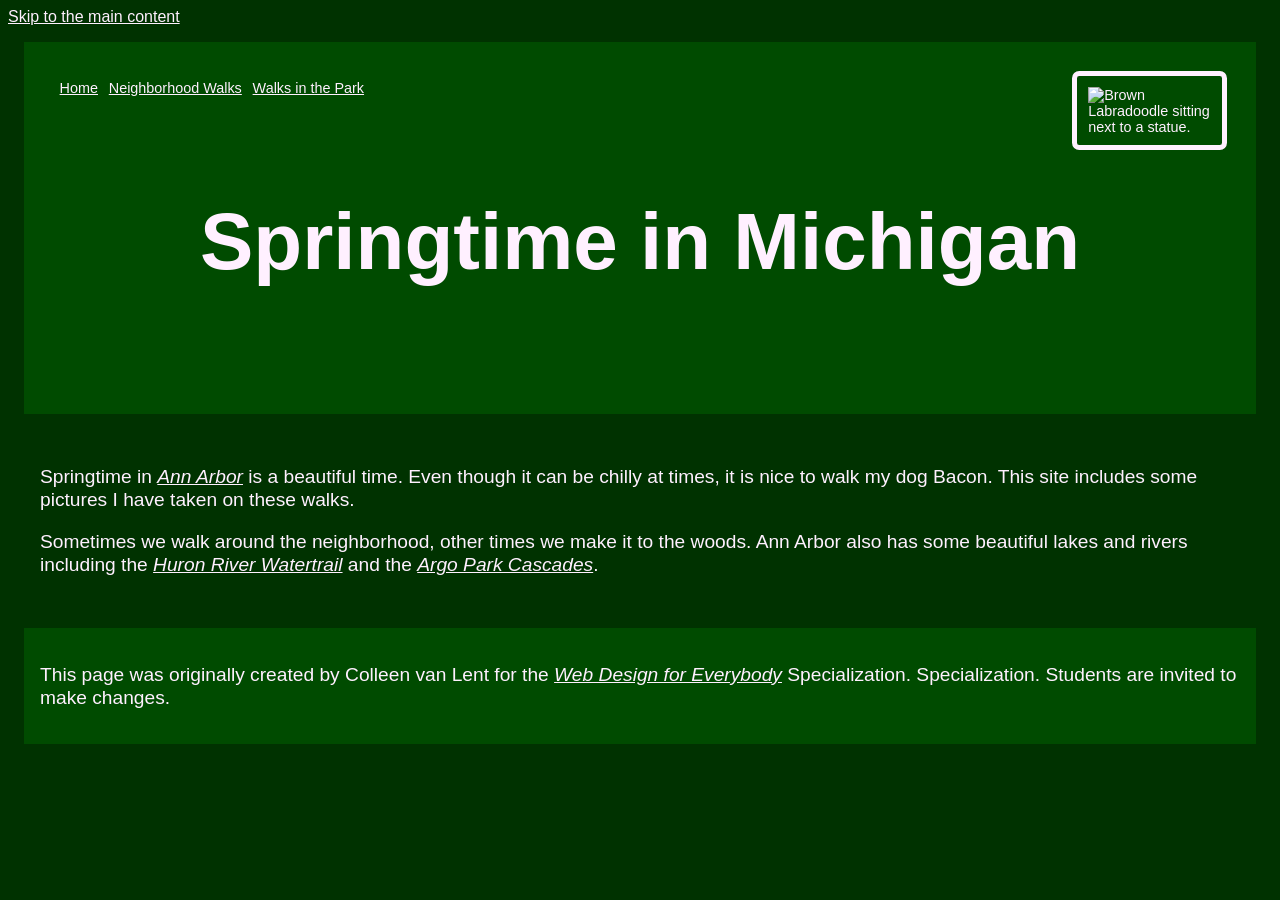
==== CSS/CSS-week1-HW2/index.html @ 32c2c5be "WD4E specialization CSS course Week 2 assignment." ====
<!DOCTYPE html>
<html lang="en">

<head>
  <meta charset="utf-8">
  <meta name="viewport" content="width=device-width">
  <title>Springtime In Michigan</title>
  <!-- You will need to link to the CSS file -->
  <link rel="stylesheet" href="css/style.css">
</head>

<body>
  <a href="#main_content">Skip to the main content</a>
  <header>
    <nav>
      <ul class="flex_navigation">
        <li><a href="index.html">Home</a></li>
        <li><a href="neighborhood.html">Neighborhood Walks</a></li>
        <li><a href="parks.html">Walks in the Park</a></li>
      </ul>
      <img src="images/BaconGallupPark.jpg" width="200" alt="Brown Labradoodle sitting next to a statue.">
    </nav>
    <h1>Springtime in Michigan</h1>
  </header>
  <main id="main_content">
    <p>Springtime in <a href="https://www.michigan.org/city/ann-arbor">Ann Arbor</a> is a beautiful time. Even though
      it can be chilly at times, it is nice to walk my dog Bacon. This site includes some pictures I have taken on
      these walks. </p>

    <p>Sometimes we walk around the neighborhood, other times we make it to the woods. Ann Arbor also has some
      beautiful lakes and rivers including the <a
        href="https://www.annarbor.org/things-to-do/recreation-outdoors/huron-river/">Huron River Watertrail</a> and
      the <a href="https://www.a2gov.org/departments/Parks-Recreation/parks-places/argo/pages/default.aspx">Argo Park
        Cascades</a>.</p>

  </main>
  <footer>
    <p>This page was originally created by Colleen van Lent for the <a
        href="https://www.coursera.org/specializations/web-design"> Web Design for Everybody</a> Specialization.
      Specialization. Students are invited to make changes.</p>
  </footer>

</body>

</html>
---- CSS/CSS-week1-HW2/css/style.css ----
body {
  background-color: rgb(0, 50, 0);
  color: rgb(255, 240, 255);
  font-family: "Trebuchet MS", Helvetica, sans-serif;
  font-size: 100%;
}

header {
  position: relative;
  background-color: rgba(0, 75, 0);
  font-size: 1em;
  padding: 2em;
  margin: 1em;
}

nav {
  display:inline-block;
  width: 80%;
  background-color: rgba(0, 75, 0);
  font-size: 0.9em;
}

nav img {
  border: 5px solid rgba(255, 240, 255);
  position: absolute;
  top: 2em;
  right: 2em;
  width: 10%;
  padding: 0.75em;
  border-radius: 0.5em;
}

.flex_navigation {
  display: flex;
  justify-content: flex-start;
  gap: 0.25em;
}

main {
  background-color: rgb(0, 50, 0);
  font-size: 1em;
  padding: 1em;
  margin: 1em;
}

footer {
  padding: 1em;
  margin: 1em;
  background-color: rgba(0, 75, 0);
  font-size: 1em;
}

p a {
  font-style: italic;
}

a {
  color: rgb(255, 240, 255);
}

/*li {
  display: inline-block;
  width: 11em;
  padding: 0.25em;
  font-size: 1em;
  line-height: 1.5em;
}*/

nav ul {
  margin: 0;
  padding: 0;
  list-style-type: none;
}

nav li {
  width: auto;
  padding: 0.25em;
  line-height: 1.5em;
}

.grid_gallery {
  display: grid;
  grid-template-columns: 40% 40%;
  justify-content: space-around;
  row-gap: 0.5em;
  align-items: center;
}

.flex_gallery {
  display: flex;
  flex-wrap: wrap;
  justify-content: space-around;
}

.grid_gallery img {
  box-sizing: border-box;
  padding: 0.5em;
  border: 5px solid rgba(0, 75, 0);
  border-radius: 0.5em;
  width: 100%;
}

.flex_gallery img {
  box-sizing: border-box;
  width: 30%;
  padding: 0.5em;
  border: 5px solid rgba(0, 75, 0);
  border-radius: 0.5em;
}

h1 {
  font-size: 5em;
  padding: 0.5em;
  text-align: center;
  font-family: "Trebuchet MS", Helvetica, sans-serif;
  color: rgb(255, 240, 255);
}

p {
  font-size: 1.2em;
  line-height: 1.2;
}
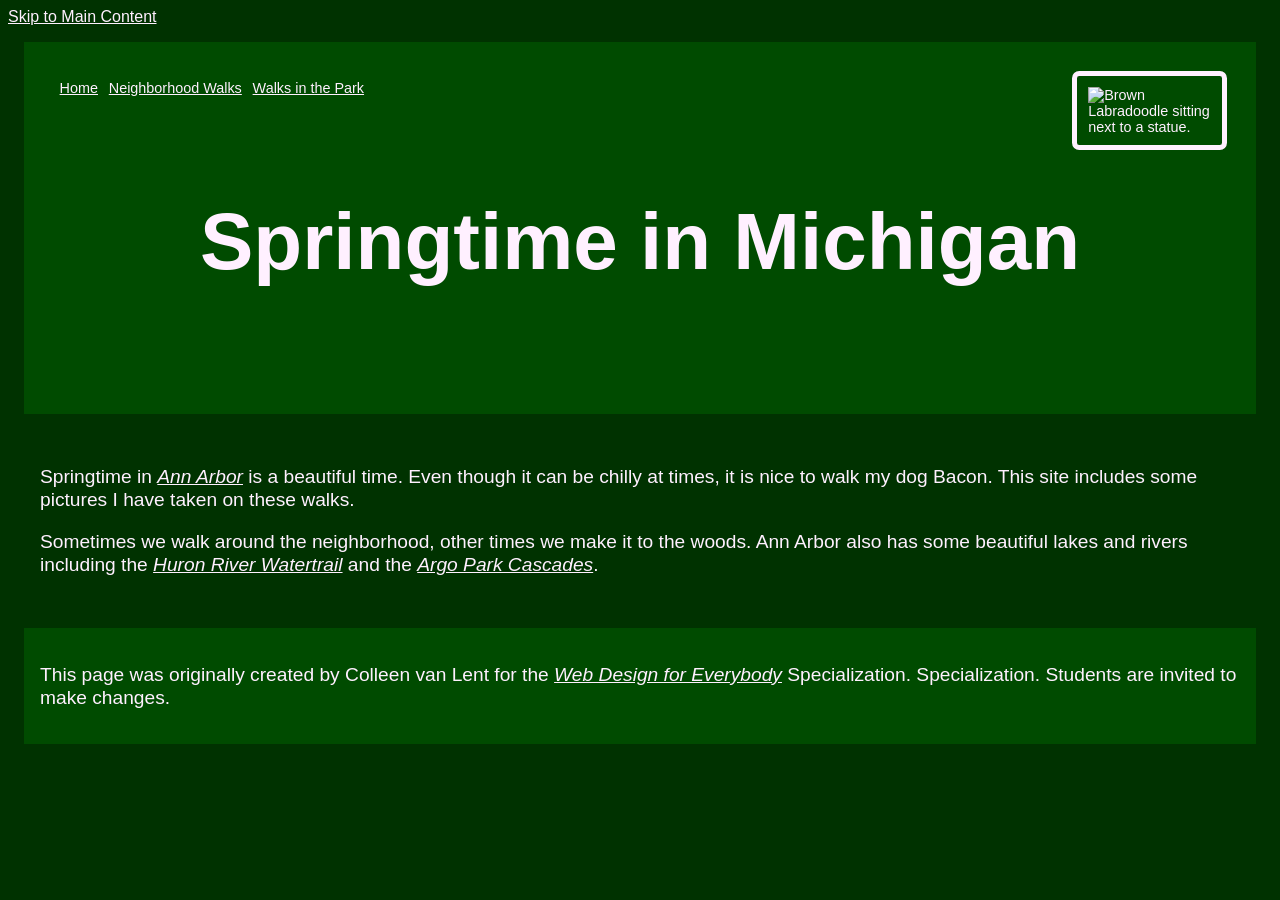
==== commit 1a78860b: "Second attempt." ====
--- a/CSS/CSS-week1-HW2/index.html
+++ b/CSS/CSS-week1-HW2/index.html
@@ -10,10 +10,10 @@
 </head>
 
 <body>
-  <a href="#main_content">Skip to the main content</a>
+  <a href="#main_content">Skip to Main Content</a>
   <header>
     <nav>
-      <ul class="flex_navigation">
+      <ul>
         <li><a href="index.html">Home</a></li>
         <li><a href="neighborhood.html">Neighborhood Walks</a></li>
         <li><a href="parks.html">Walks in the Park</a></li>
--- a/CSS/CSS-week1-HW2/css/style.css
+++ b/CSS/CSS-week1-HW2/css/style.css
@@ -28,12 +28,6 @@
   width: 10%;
   padding: 0.75em;
   border-radius: 0.5em;
-}
-
-.flex_navigation {
-  display: flex;
-  justify-content: flex-start;
-  gap: 0.25em;
 }
 
 main {
@@ -67,6 +61,9 @@
 }*/
 
 nav ul {
+  display: flex;
+  justify-content: flex-start;
+  gap: 0.25em;
   margin: 0;
   padding: 0;
   list-style-type: none;
@@ -78,7 +75,7 @@
   line-height: 1.5em;
 }
 
-.grid_gallery {
+.grid {
   display: grid;
   grid-template-columns: 40% 40%;
   justify-content: space-around;
@@ -86,13 +83,13 @@
   align-items: center;
 }
 
-.flex_gallery {
+.flex {
   display: flex;
   flex-wrap: wrap;
   justify-content: space-around;
 }
 
-.grid_gallery img {
+.grid img {
   box-sizing: border-box;
   padding: 0.5em;
   border: 5px solid rgba(0, 75, 0);
@@ -100,7 +97,7 @@
   width: 100%;
 }
 
-.flex_gallery img {
+.flex img {
   box-sizing: border-box;
   width: 30%;
   padding: 0.5em;
